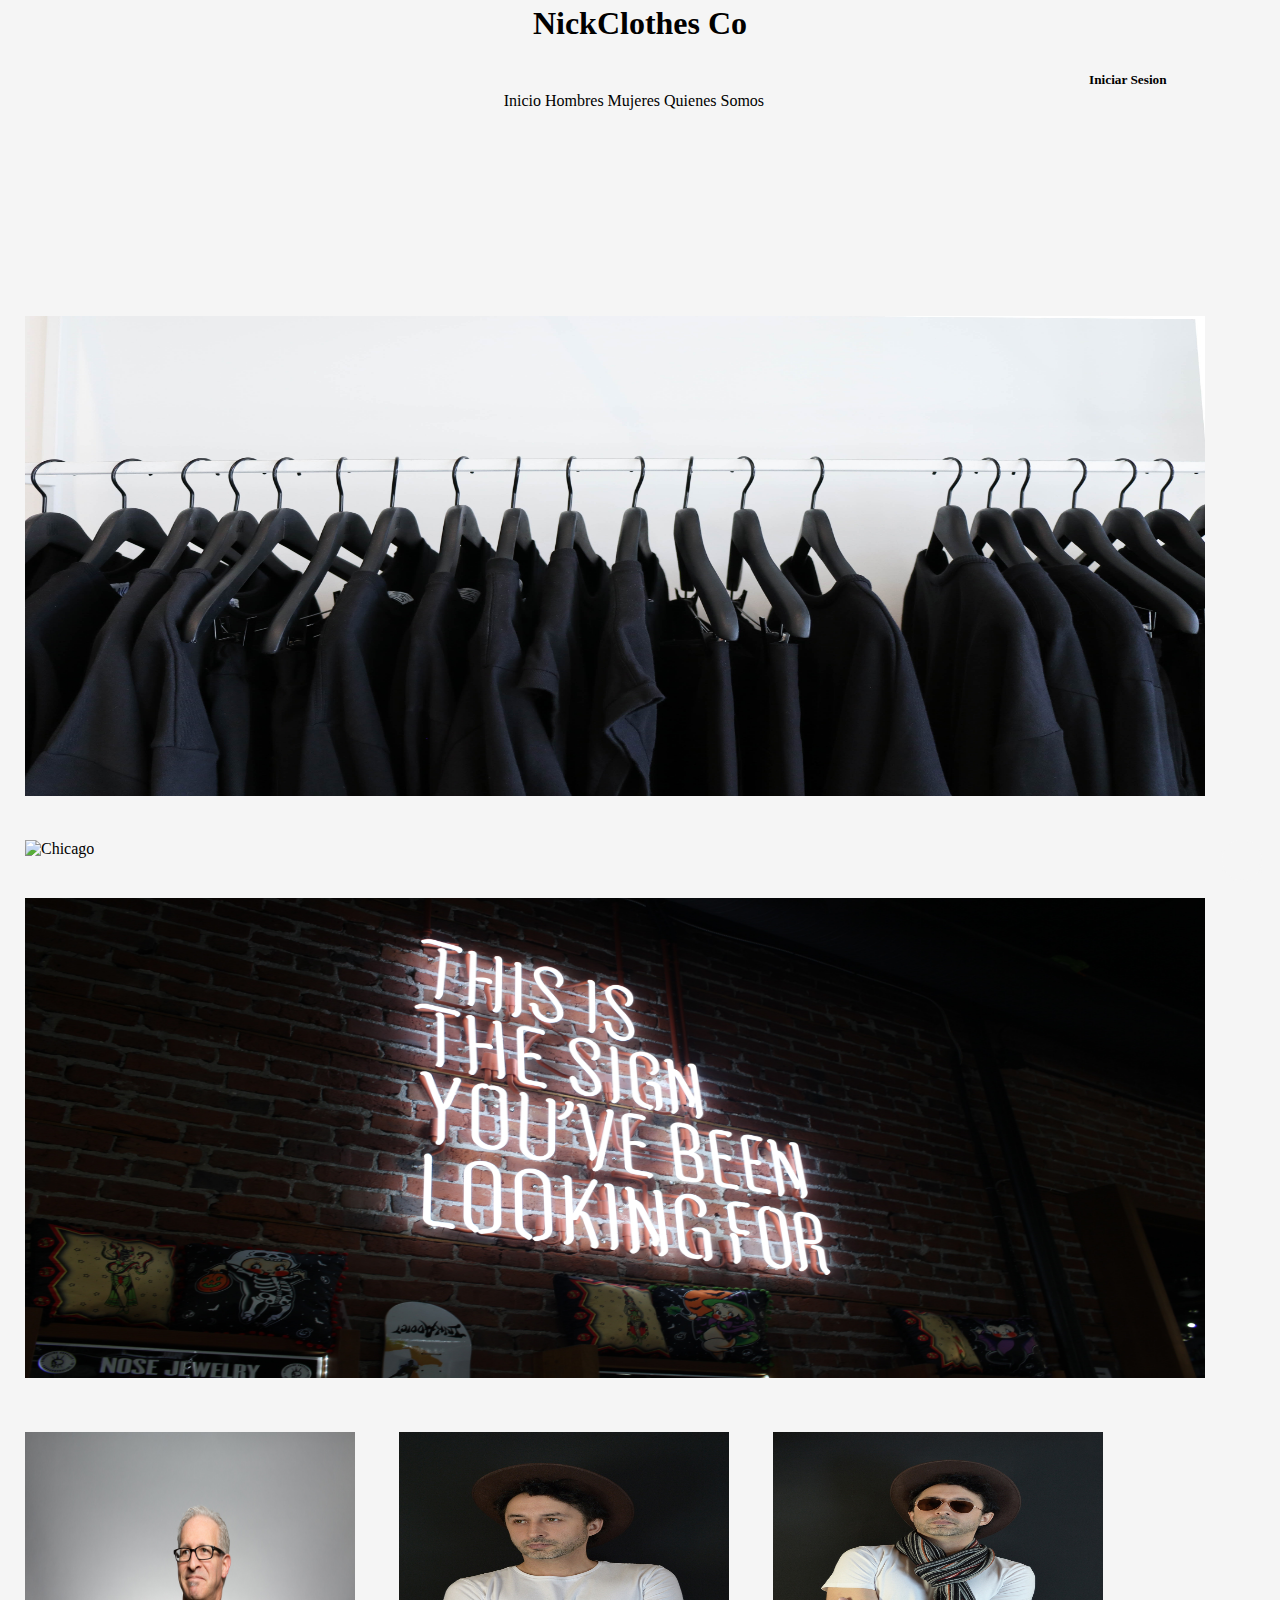
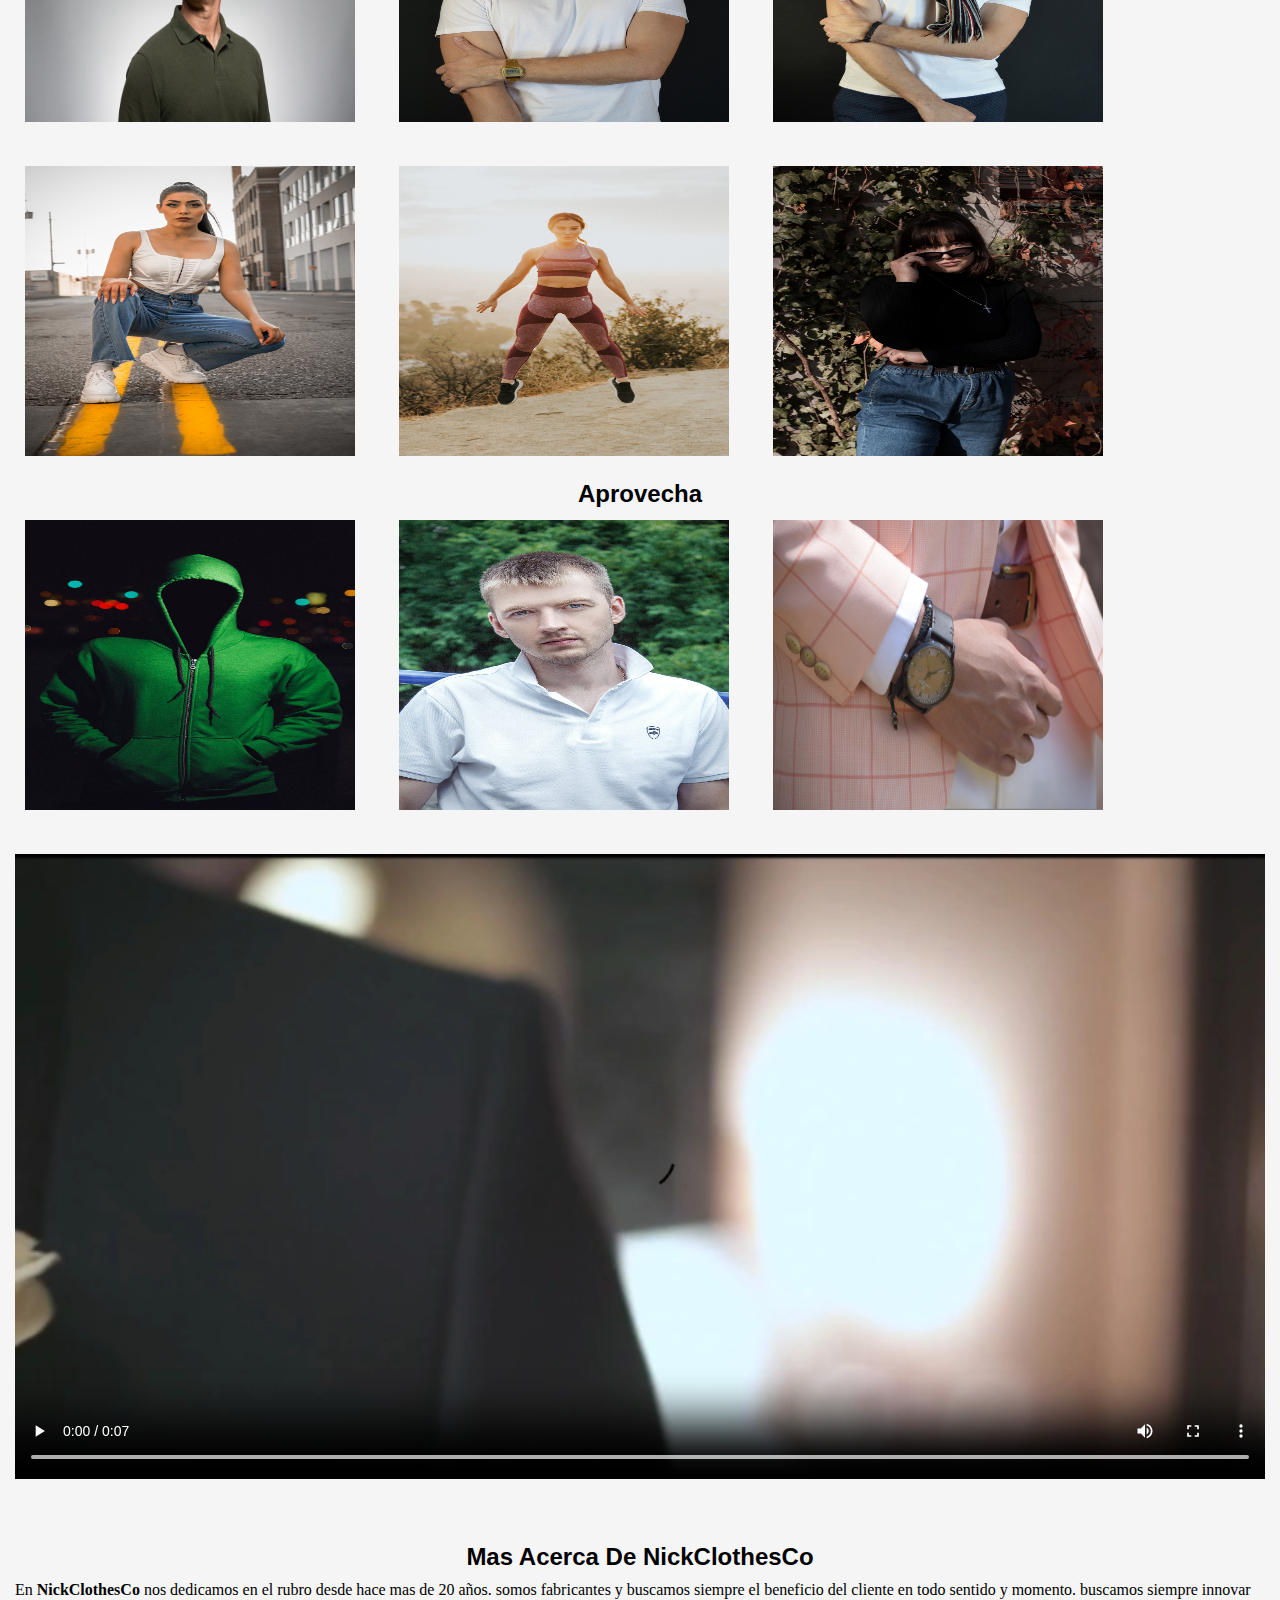
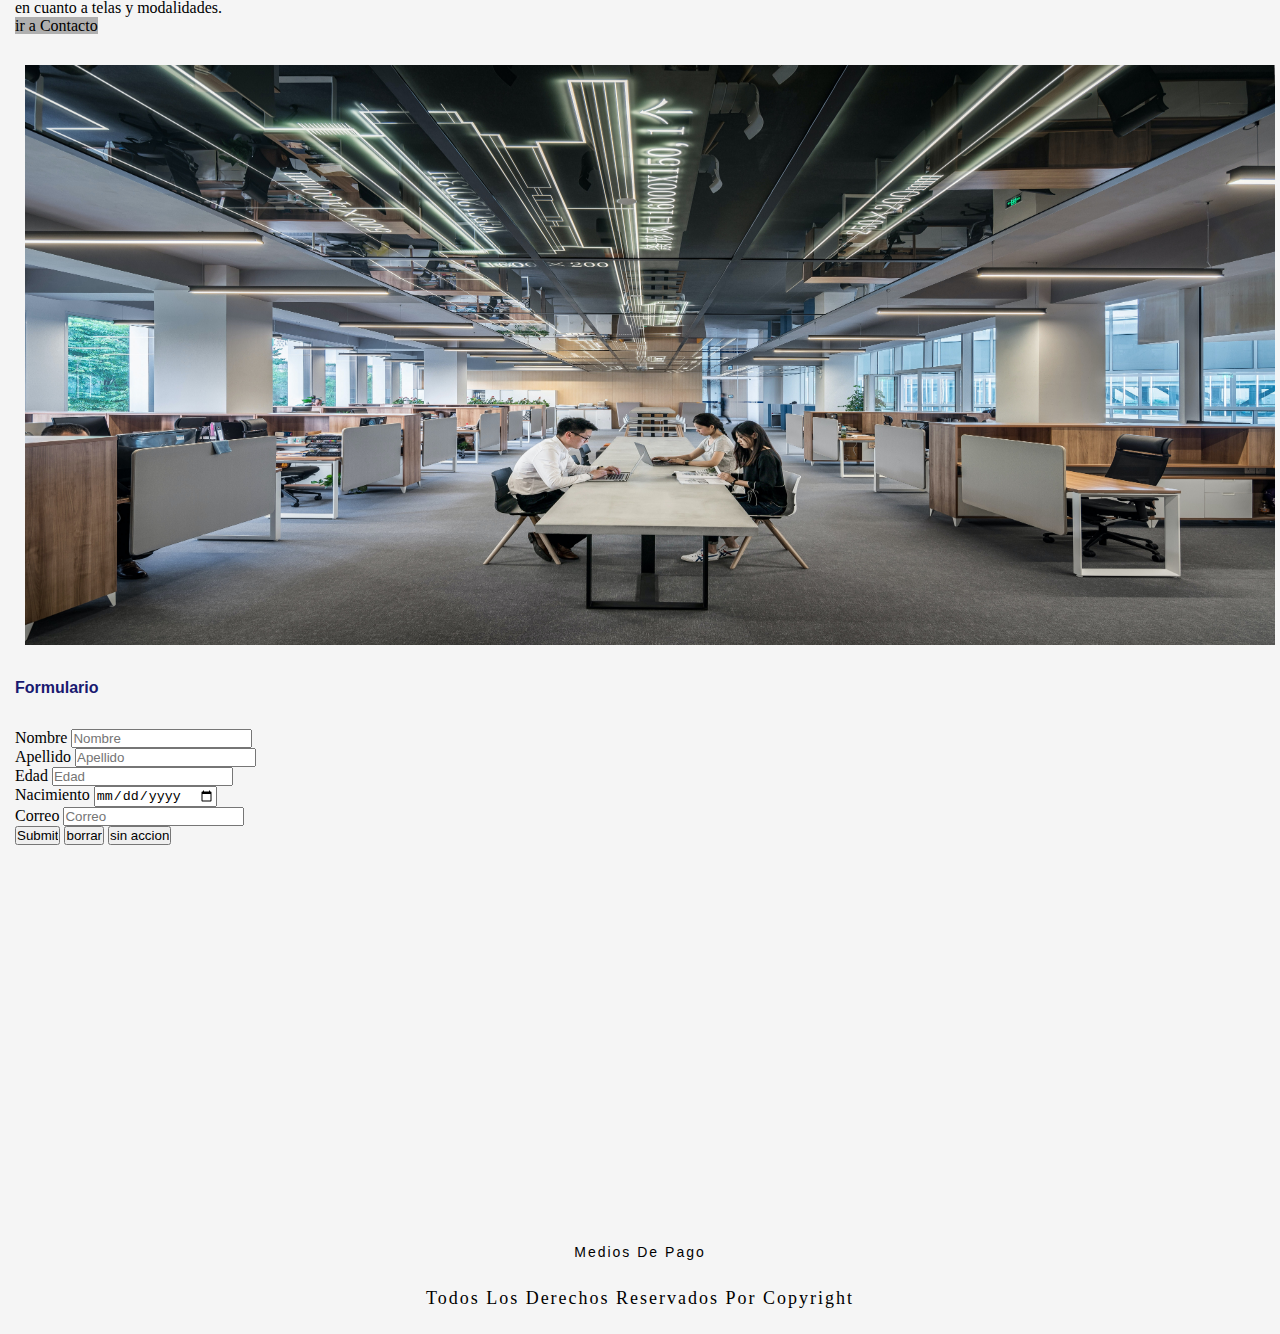
==== index.html @ 5b01c305 "creo mi repo con implementacion de sass" ====
<!DOCTYPE html>
<html lang="es">
<head>
    <meta charset="UTF-8">
    <meta http-equiv="X-UA-Compatible" content="IE=edge">
    <meta name="viewport" content="width=device-width, initial-scale=1.0">
    <title a href="index.html">NickClothes.Co</title>
    <link rel="stylesheet" href="https://cdn.jsdelivr.net/npm/bootstrap@4.6.2/dist/css/bootstrap.min.css" integrity="sha384-xOolHFLEh07PJGoPkLv1IbcEPTNtaed2xpHsD9ESMhqIYd0nLMwNLD69Npy4HI+N" crossorigin="anonymous">
    <link rel="stylesheet" href="https://cdnjs.cloudflare.com/ajax/libs/font-awesome/6.2.0/css/all.min.css" integrity="sha512-xh6O/CkQoPOWDdYTDqeRdPCVd1SpvCA9XXcUnZS2FmJNp1coAFzvtCN9BmamE+4aHK8yyUHUSCcJHgXloTyT2A==" crossorigin="anonymous" referrerpolicy="no-referrer" />
    <link rel="stylesheet" href="css/bootstrap.min.css">
    <link rel="shortcut icon" href="img/LetraN.png" type="image/x-icon">
    <link rel="stylesheet" href="img/funny-g8bf81a758_1920.jpg">
    <link rel="stylesheet" href="img/phone-g600bdf09c_1920.jpg">
    <link rel="stylesheet" href="img/mockup-ge894ae37d_1920.jpg">
    <link rel="stylesheet" href="videos/Novio - 189.mp4">
    <link rel="stylesheet" href="audio/cool-chill-hip-hop-ambience-music-95-bpm-121533.mp3">
    <link rel="stylesheet" href="img/closet-gd908c1d19_1920.jpg">
    <link rel="stylesheet" href="contacto.html">
    <link rel="stylesheet" href="img/student-g8394f9566_1920.jpg">
    <link rel="stylesheet" href="img/necktie-gafc6306b2_1920.jpg">
    <link rel="stylesheet" href="img/man-g8be063bb4_1920.jpg">
    <link rel="stylesheet" href="img/adult-g43439fc59_1920.jpg">
    <link rel="stylesheet" href="img/no-revisions-kWVImL5QxJI-unsplash.jpg">
    <link rel="stylesheet" href="img/austin-chan-ukzHlkoz1IE-unsplash.jpg">
    <link rel="stylesheet" href="img/lycs-architecture-U2BI3GMnSSE-unsplash.jpg">
    <link rel="stylesheet" href="estilos.css">
</head>

<body>
    <h1 a href="index.html"> NickClothes Co </h1>
<header class="encabezado encabezado--bgcolor">
<h5 class="inisesion" a href="#">Iniciar Sesion</h5>
  <nav class="encabezado__barra">
    <ul>
        <li><a href="index.html">Inicio</a></li>
        <li><a href="hombres.html">Hombres</a></li>
        <li><a href="mujeres.html">Mujeres</a></li>
        <li><a href="contacto.html">Quienes Somos</a></li>
    </ul>
  </nav>
  <aside class="encabezado__redes"></aside>
</header>
<div class="sec">
  <div id="demo" class="carousel slide" data-ride="carousel">

    <!-- Indicators -->
    <ul class="carousel-indicators">
      <li data-target="#demo" data-slide-to="0" class="active"></li>
      <li data-target="#demo" data-slide-to="1"></li>
      <li data-target="#demo" data-slide-to="2"></li>
    </ul>
  
    <!-- The slideshow -->
    <div class="carousel-inner">
      <div class="carousel-item active">
        <img src="img/no-revisions-kWVImL5QxJI-unsplash.jpg" alt="Los Angeles" width="1200" height="500">
      </div>
      <div class="carousel-item">
        <img src="img/keagan-henman-Won79_9oUEk-unsplash.jpg" alt="Chicago" width="1200" height="500">
      </div>
      <div class="carousel-item">
        <img src="img/austin-chan-ukzHlkoz1IE-unsplash.jpg" alt="New York" width="1200" height="500">
      </div>
    </div>
  
    <!-- Left and right controls -->
    <a class="carousel-control-prev" href="#demo" data-slide="prev">
      <span class="carousel-control-prev-icon"></span>
    </a>
    <a class="carousel-control-next" href="#demo" data-slide="next">
      <span class="carousel-control-next-icon"></span>
    </a>

<h3 id="titulo1"></h3>
  <section class="sec" id="sec1"></section>
    <img class="imagenes" src="img/adult-g43439fc59_1920.jpg" alt="ropa1" height="240" width="100px">
    <img class="imagenes" src="img/man-g57c303159_1920.jpg" alt="ropa2" height="240" width="100px">
    <img class="imagenes" src="img/man-g113255a72_1920.jpg" alt="ropa3" height="240" width="100px">
    <img class="imagenes" src="img/jennifer-marquez-60VYe8pVah8-unsplash.jpg" alt="ropa1" height="240" width="100px">
    <img class="imagenes" src="img/mark-adriane-xQghSLXYD3M-unsplash.jpg" alt="ropa2" height="240" width="100px">
    <img class="imagenes" src="img/barbora-polednova-vmVlf0ryNcI-unsplash.jpg" alt="ropa3" height="240" width="100px">
<br>
<h2>Aprovecha</h2>
  <img class="imagenes" src="img/man-g8be063bb4_1920.jpg" alt="ropa4" height="260" width="100px">
  <img class="imagenes" src="img/man-gba523a3e5_1920.jpg" alt="ropa2" height="260" width="100px">
  <img class="imagenes" src="img/closet-gd908c1d19_1920.jpg" alt="ropa3" height="260" width="100px">

<br>

<h3 id="titulo2"></h3>
  <section class="sec" id="sec2"> </section>
   <video src="videos/Novio - 189.mp4" controls></video>

<h3 id="titulo3"></h3>
  <section class="nosotros" id="sec3">
    <div class="nlet"></div>
    <div class="nright"></div>
      <h2>Mas Acerca De NickClothesCo</h2>
<br>
      <p class="animacion">En <strong> NickClothesCo </strong> nos dedicamos en el rubro desde hace mas de 20 años. somos fabricantes y buscamos siempre el beneficio del cliente en todo sentido y momento. buscamos siempre innovar en cuanto a telas y modalidades. </p>
      <a href=contacto.html>ir a Contacto</a></p>
  </section>
    <img class="imagenes4" src="img/lycs-architecture-U2BI3GMnSSE-unsplash.jpg" alt="ropa4" height="600" width="100%">

<br>

<h4 id="pablo">Formulario</h4>
  <form action="enviar.php" method="get" enctype="application/x-www-form-urlencoded" netlify>
    <label for="names">Nombre</label>
    <input id="names" name="names" type="text" required placeholder="Nombre">
    <br>
    <label for="apellido">Apellido</label>
    <input id="apellido"name="apellido" type="text"required placeholder="Apellido">
    <br>
    <label for="edad">Edad</label>
    <input id="edad"name=edad type="number" placeholder="Edad">
    <br>
    <label for="fecha">Nacimiento</label>
    <input id="fecha" name="fecha" type="date"required placeholder="Nacimiento">
    <br>
    <label for="correo">Correo</label>
    <input id="correo"name=correo type="email"required placeholder="Correo">
    <br>
    <input type="submit">
    <input type="reset" value="borrar">
    <input type="button" value="sin accion">
  </form>

<br>

<iframe class="iframe"src="https://www.google.com/maps/embed?pb=!1m14!1m8!1m3!1d13131.02320237945!2d-58.3647563!3d-34.6356109!3m2!1i1024!2i768!4f13.1!3m3!1m2!1s0x0%3A0x1ca5b2748858b40d!2sEstadio%20Alberto%20J.%20Armando!5e0!3m2!1ses-419!2sar!4v1664983026880!5m2!1ses-419!2sar col-sm-1" width="600" height="450" style="border:0;" allowfullscreen="" loading="lazy" referrerpolicy="no-referrer-when-downgrade"></iframe>


<a href="#" class="subir">
  <i class="fa-sharp fa-solid fa-chevron-up"></i>
</a>

<footer>
  <h3 id="titulo4"></h3>
    <section class="sec" id="sec4"></section>
      <div class="encabezado__barra1">
        <p class="mediosdepagos">Medios De Pago</p>
        <a href=""><i class="fa-brands fa-cc-visa"></i></i></a>
        <a href=""><i class="fa-brands fa-cc-mastercard"></i></a>
        <a href=""><i class="fa-brands fa-bitcoin"></i></a>
<br>
        <p class="copy">Todos los derechos reservados por copyright</p>
        <a href=""><i class="fa-brands fa-facebook social "></i></a>
        <a href=""><i class="fa-brands fa-instagram social "></i></a>
        <a href=""><i class="fa-brands fa-twitter social "></i></a>
      </div>
      <aside class="encabezado__redes"></aside>
  </footer>





<script src="https://cdn.jsdelivr.net/npm/jquery@3.5.1/dist/jquery.slim.min.js" integrity="sha384-DfXdz2htPH0lsSSs5nCTpuj/zy4C+OGpamoFVy38MVBnE+IbbVYUew+OrCXaRkfj" crossorigin="anonymous"></script>
<script src="https://cdn.jsdelivr.net/npm/popper.js@1.16.1/dist/umd/popper.min.js" integrity="sha384-9/reFTGAW83EW2RDu2S0VKaIzap3H66lZH81PoYlFhbGU+6BZp6G7niu735Sk7lN" crossorigin="anonymous"></script>
<script src="https://cdn.jsdelivr.net/npm/bootstrap@4.6.2/dist/js/bootstrap.min.js" integrity="sha384-+sLIOodYLS7CIrQpBjl+C7nPvqq+FbNUBDunl/OZv93DB7Ln/533i8e/mZXLi/P+" crossorigin="anonymous"></script>

</body>
</html>
---- estilos.css ----
* {
  margin: 0;
  padding: 0;
  box-sizing: border-box;
}

html {
  scroll-behavior: smooth;
}

body {
  background-color: whitesmoke;
  margin: 2px;
}

h1 {
  background-color: whitesmoke;
  text-align: center;
}

h2 {
  text-align: center;
  text-transform: uppercase;
}

header {
  font-size: 16px;
  font-family: Arial, Helvetica, sans-serif;
  text-transform: capitalize;
  padding: 20px;
  text-align: center;
}

.encabezado {
  height: 200px;
  width: 100%;
  background-color: whitesmoke;
  font-family: Georgia, "Times New Roman", Times, serif;
  text-align: center;
}

.encabezado__barra {
  height: 100%;
  width: 99%;
  background-color: whitesmoke;
  text-align: center;
}

.encabezado__barra ul {
  list-style: none;
  text-align: center;
}

.encabezado__barra a {
  text-decoration: none;
  color: black;
  text-align: center;
}

.encabezado__barra ul li {
  display: inline-block;
}

.encabezado__barra a:hover {
  text-decoration: underline;
  color: gray;
}

video {
  text-align: left;
  height: 100%;
  width: 50%;
}

.vid {
  height: 100%;
  width: auto;
  background-color: whitesmoke;
  font-size: 15px;
  text-decoration: none;
  font-family: Georgia, "Times New Roman", Times, serif;
  float: right;
}

#pablo {
  color: midnightblue;
  height: 30px;
  font-family: Arial, Helvetica, sans-serif;
  text-align: left;
}

iframe {
  float: right;
}

form {
  float: left;
}

.encabezado--small {
  height: 100px;
  font-family: Georgia, "Times New Roman", Times, serif;
  background-color: whitesmoke;
}

.encabezado--small1 {
  background-color: whitesmoke;
  padding: 10px;
  font-size: 15px;
}

.encabezado__barra1 {
  background-color: whitesmoke;
  font-size: 18px;
  padding: 15px;
  letter-spacing: 2px;
  text-align: center;
  text-transform: capitalize;
  font-family: "Times New Roman", Times, serif;
  margin: 10px;
}

.contacto {
  height: 150 px;
  width: 100%;
  background-color: whitesmoke;
  text-align: left;
  margin: 5px;
}

.title {
  background-color: whitesmoke;
  text-align: center;
  font-size: xx-large;
}

.nicored {
  text-decoration: underline;
}

.nosotros a {
  text-decoration: none;
  color: black;
  background-color: rgba(105, 105, 105, 0.5);
}

video {
  height: 100%;
  width: 100%;
  padding: 10px;
}

.encabezado__barra1 a {
  color: black;
  font-size: 23px;
  text-align: center;
}

.encabezado__barra1 a:hover {
  text-shadow: 0 0 5px grey;
}

.subir {
  height: 40px;
  width: 40px;
  background-color: whitesmoke;
  border: 2px solid whitesmoke;
  position: fixed;
  right: 18px;
  bottom: 20px;
  color: black;
  text-align: center;
  font-size: 30px;
  line-height: 40px;
  border-radius: 50%;
  box-shadow: 0 0 5px whitesmoke;
}

h3 {
  background-color: whitesmoke;
  font-family: Arial, Helvetica, sans-serif;
  text-align: center;
  text-transform: capitalize;
}

.sec {
  height: 10px;
  width: 100%;
  display: flex;
  flex-direction: row;
  flex-wrap: nowrap;
  flex-flow: row wrap;
  justify-content: space-around;
  align-items: center;
}

img {
  padding: 10px;
  margin: 10px;
}

.nosotros {
  width: 100%;
  height: 100%;
  padding: 10px;
}

h2 {
  text-align: center;
  font-family: Arial, Helvetica, sans-serif;
  height: 20px;
  animation-name: aprovecha;
  animation-duration: 7s;
  text-transform: capitalize;
}

@keyframes aprovecha {
  0% {
    text-transform: capitalize;
    text-decoration: none;
  }
  50% {
    text-decoration: solid;
    height: 40px;
  }
  100% {
    background-color: none;
    text-decoration: none;
    text-transform: none;
    height: 20px;
  }
}
.nleft {
  background-image: url(img/closet-gd908c1d19_1920.jpg);
  height: 100%;
  width: 500px;
  background-position: center;
}

.nright {
  padding: 20px;
}

.nright h2 {
  text-align: center;
  font-family: Arial, Helvetica, sans-serif;
}

.nright p {
  font-family: Arial, Helvetica, sans-serif;
}

p .copy {
  text-align: center;
}

form {
  margin: 10px;
}

h4 {
  margin: 10px;
}

iframe {
  margin: 10px;
}

.titulocontacto {
  text-decoration: none;
  color: black;
  height: 100%;
  width: 99%;
  font-size: 30px;
  font-family: Arial, Helvetica, sans-serif;
  text-transform: capitalize;
}

.inisesion {
  text-align: right;
  text-transform: none;
  text-decoration: none;
  height: 10px;
}

.crearcuenta {
  text-align: left;
  text-decoration: none;
  text-transform: none;
}

.imagenescontacto {
  display: flex;
  margin: 20px;
}

.parrafocontacto {
  margin: 5px;
}

.nico {
  margin: 5px;
}

.nico2 {
  margin: 5px;
}

.animacion {
  text-decoration: none;
  animation-name: cambiarcolor1;
  animation-duration: 10s;
}

@keyframes cambiarcolor1 {
  0% {
    text-transform: capitalize;
    text-decoration: underline;
  }
  50% {
    text-decoration: solid;
  }
  100% {
    background-color: none;
    text-decoration: none;
  }
}
@media only screen and (min-width: 350px) {
  .inisesion {
    text-align: right;
    margin: 2px;
    width: 10%;
  }
  body {
    margin: 2px;
    text-decoration: none;
  }
  .imagenes {
    height: 310px;
    width: 100px;
    align-content: center;
    image-orientation: initial;
    text-align: center;
    background-size: cover;
    background-position: center;
  }
  .iframe {
    align-self: center;
    background-size: cover;
    background-position: center;
    align-items: center;
  }
  .imagenes1 {
    height: 500px;
    width: 100px;
    background-position: center;
    background-size: contain;
  }
}
@media only screen and (min-width: 350px) and (max-width: 500px) {
  .imagenes {
    background-position: center;
    background-size: cover;
  }
  .iframe {
    align-self: center;
    background-size: cover;
    background-position: center;
    align-items: center;
  }
}
@media only screen and (min-width: 1024px) {
  .inisesion {
    text-align: right;
    margin: 10px;
    width: 92%;
  }
  body {
    margin: 5px;
  }
  .imagenes {
    background-position: center;
    background-size: cover;
    width: 30%;
  }
  .imagen1 {
    margin: 2px;
    width: 98%;
  }
}
.mediosdepagos {
  text-align: left;
  font-family: Arial, Helvetica, sans-serif;
  font-size: 14px;
}

.mediosdepagos {
  margin: 2px;
  text-align: center;
}

.remeras {
  margin: 5px;
  text-align: center;
  text-transform: uppercase;
  height: 60px;
  display: grid;
  grid-template-columns: 100%;
  grid-template-rows: 10px;
  grid-row-gap: 40px;
  justify-items: center;
}

carousel-indicators li {
  height: 20px;
  width: 20px;
  border-radius: 50%;
}

carousel-inner img {
  width: 100%;
  height: 100%;
}

.sec {
  width: 100%;
}

.imagenes {
  background-position: center;
  width: 350px;
  margin: 10px;
}

/*# sourceMappingURL=estilos.css.map */
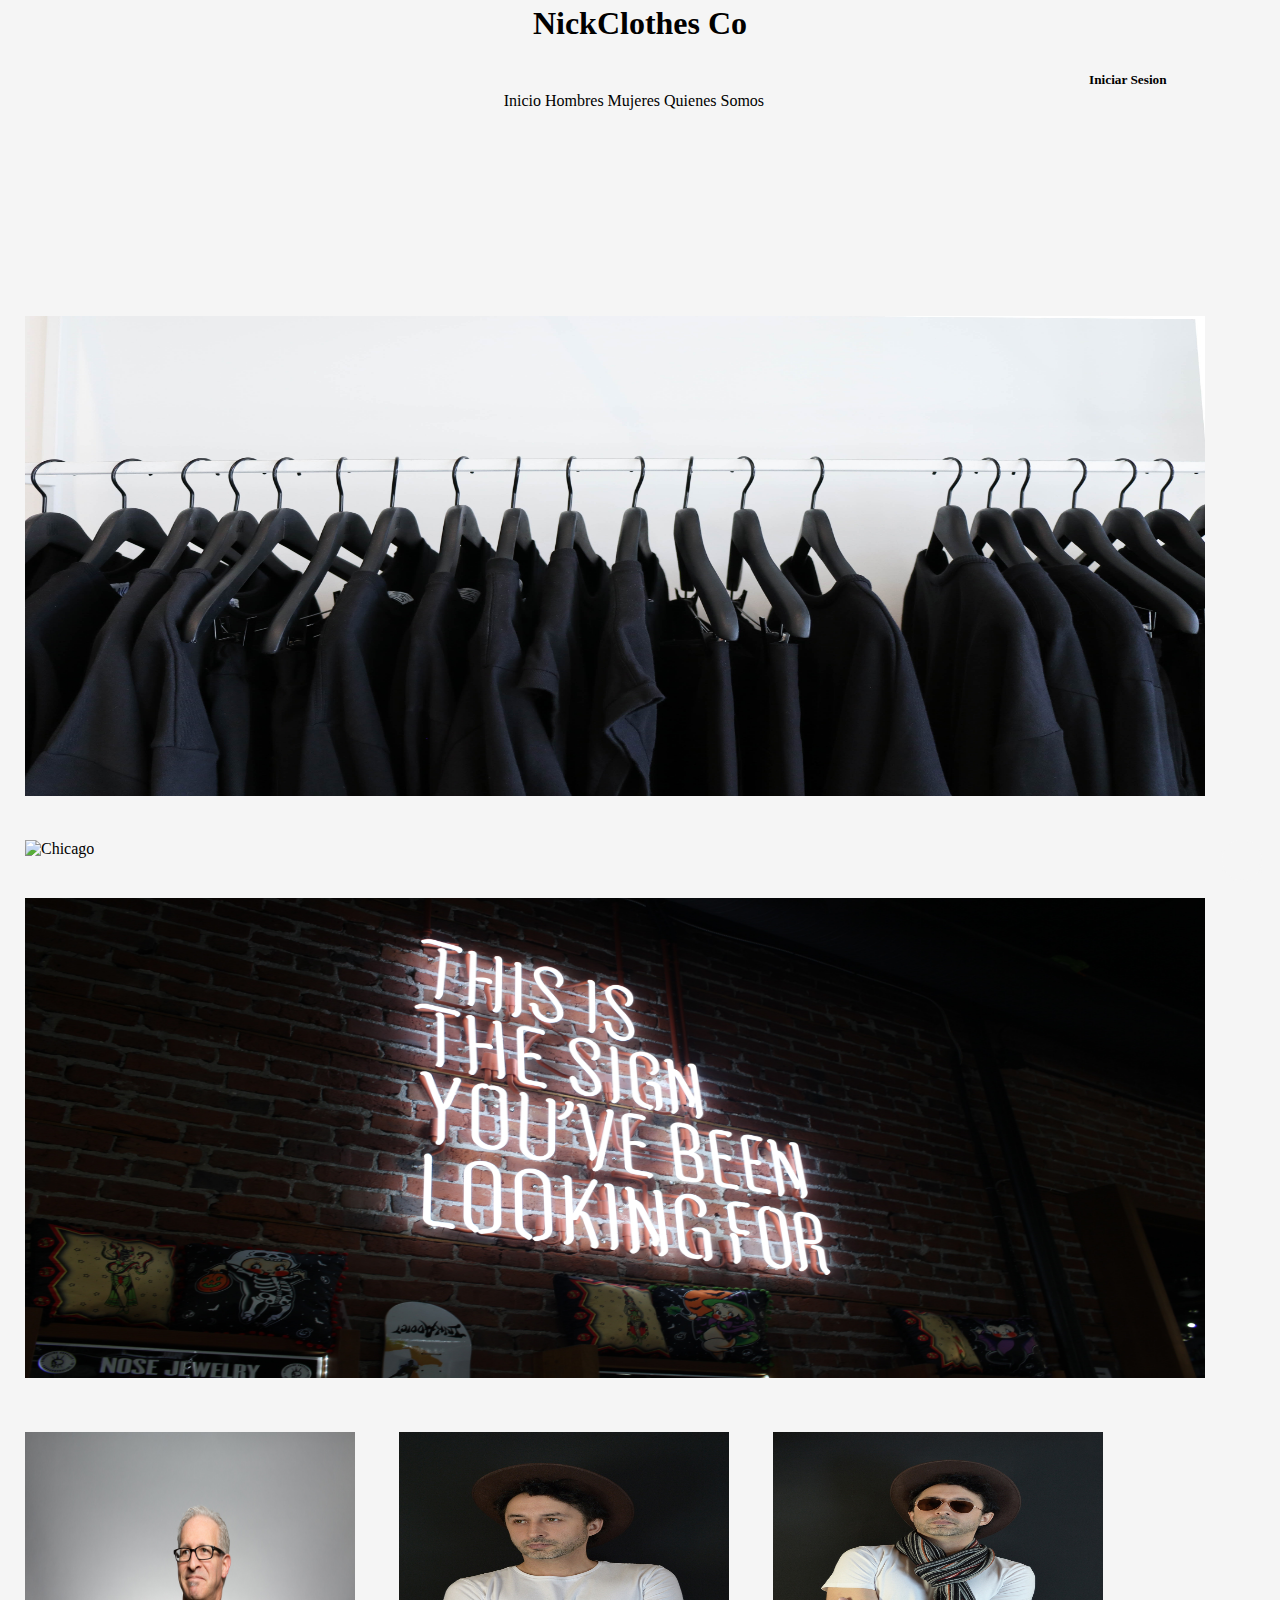
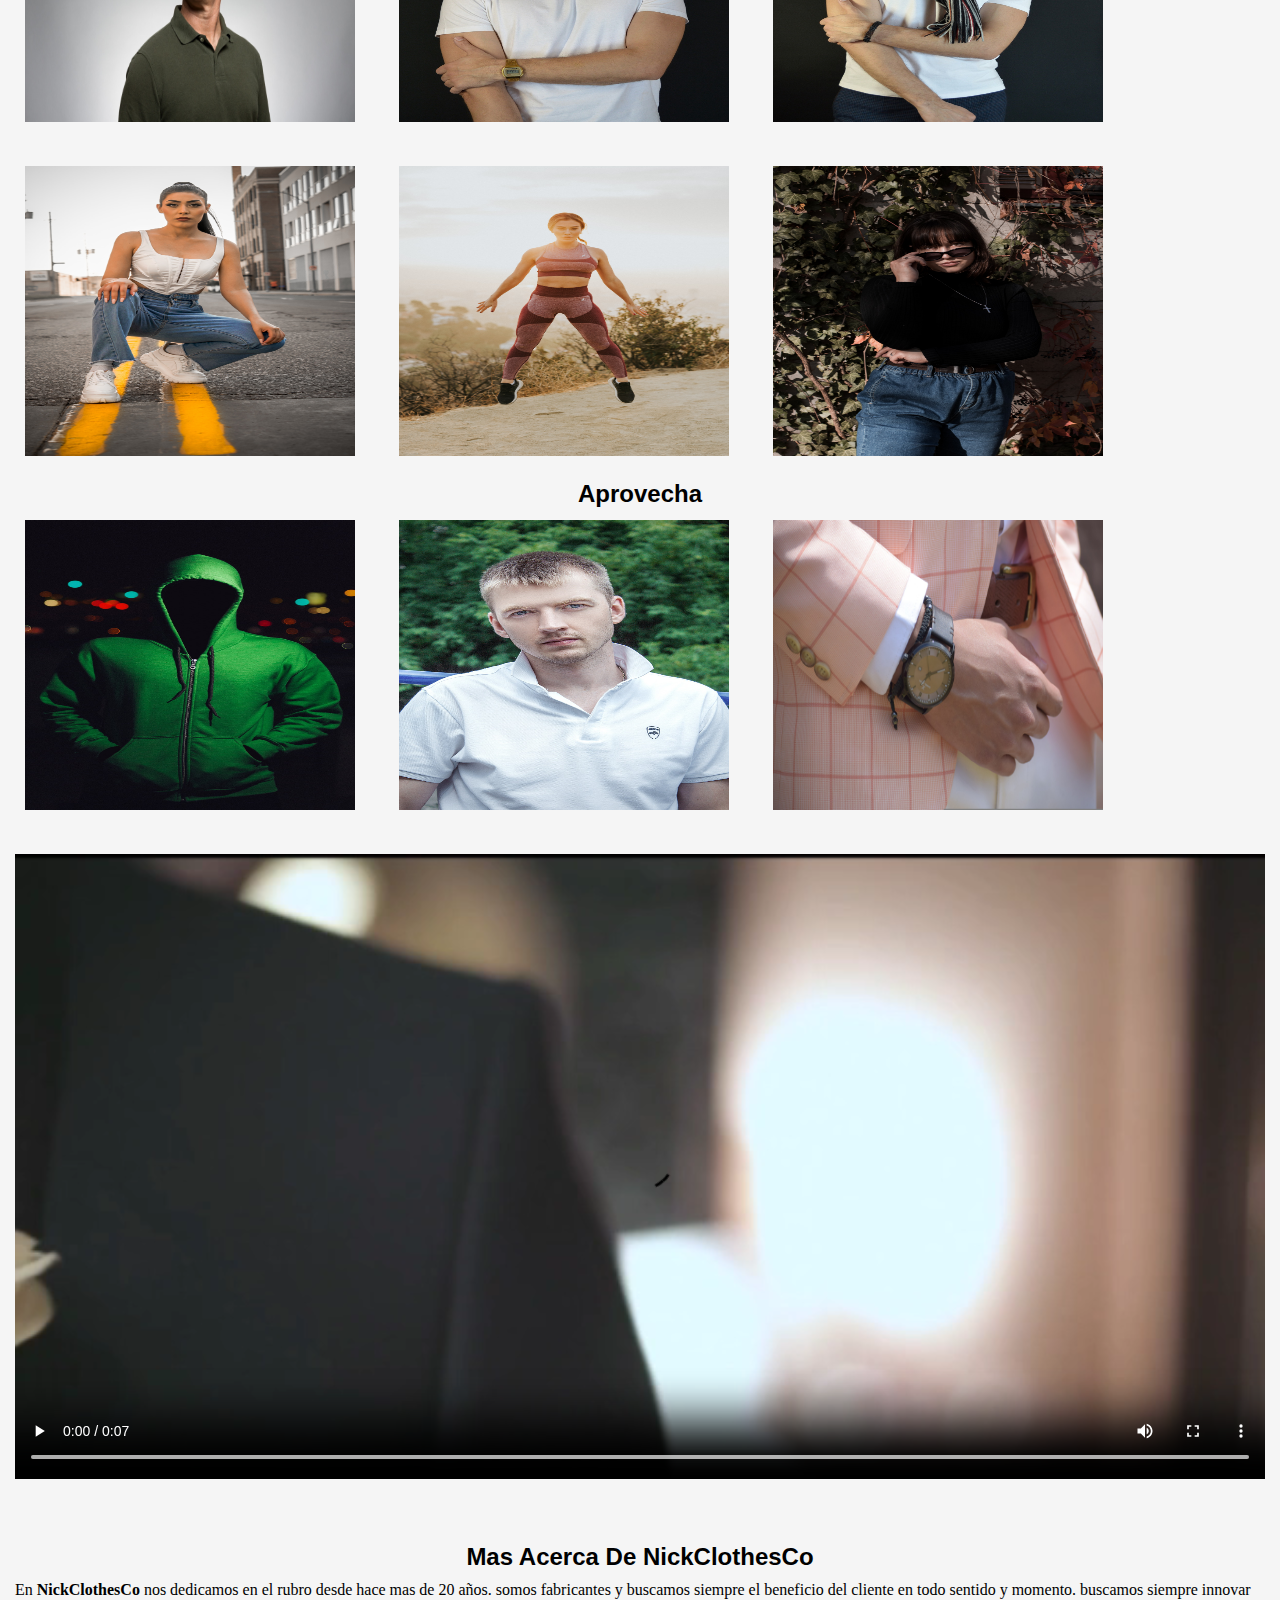
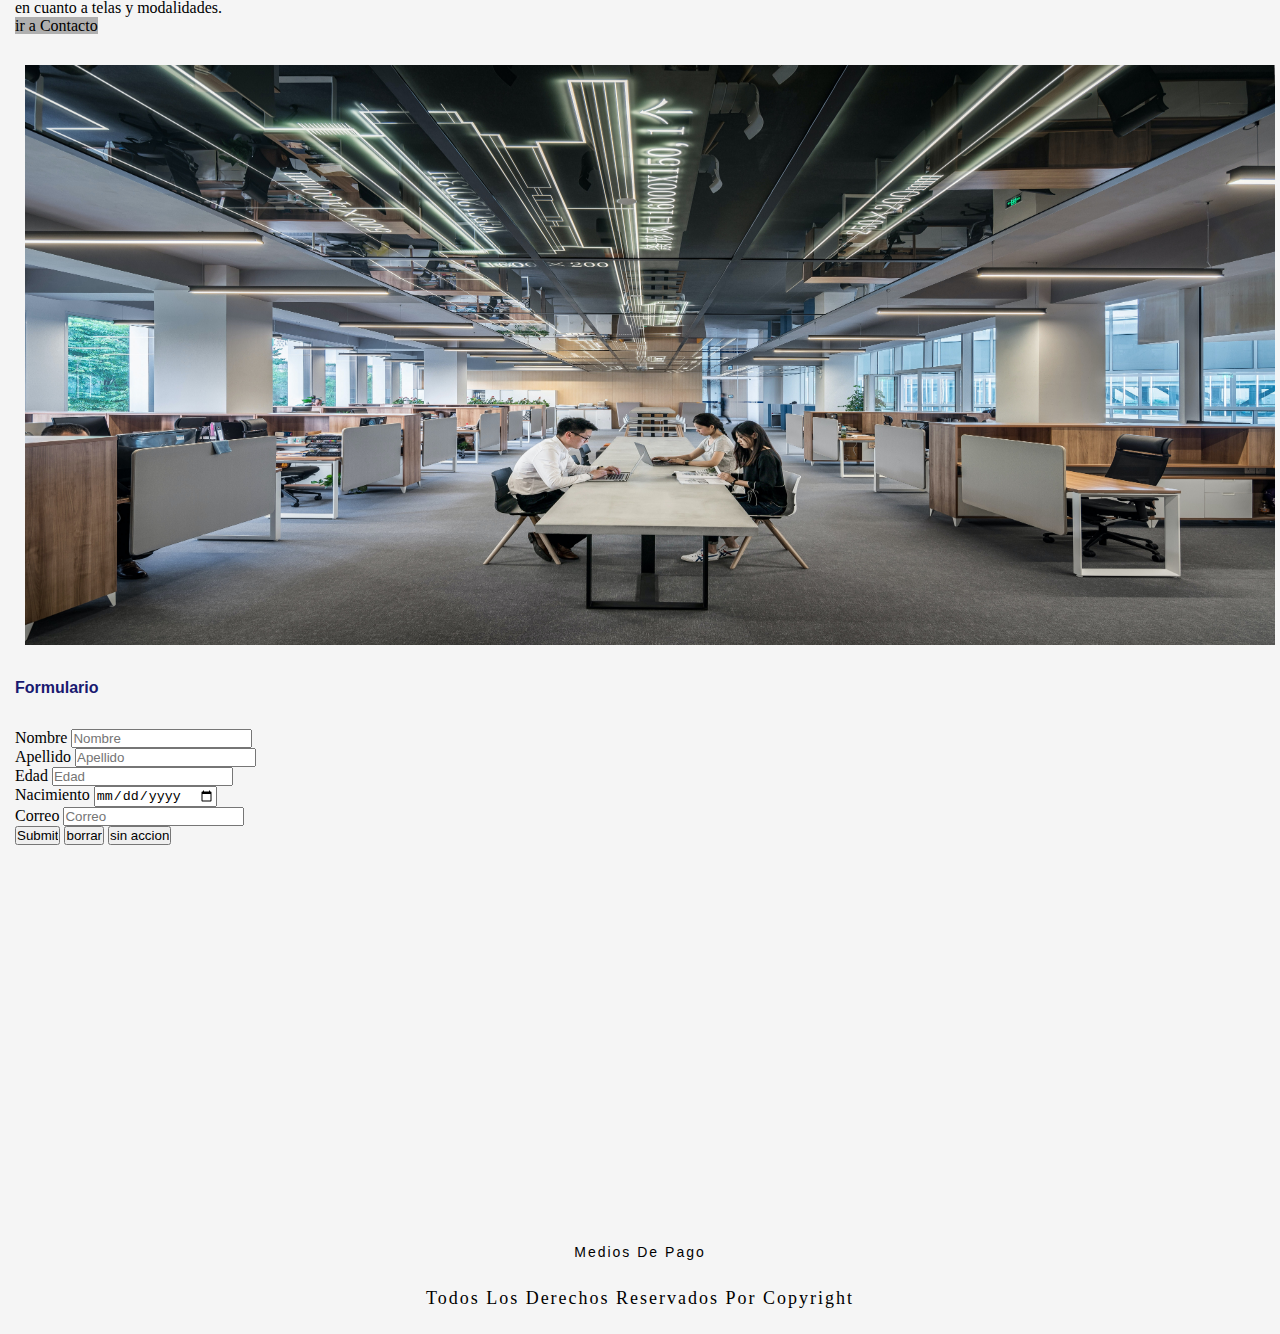
==== commit 95e8f6c6: "repo para coder proyecto 3" ====
--- a/index.html
+++ b/index.html
@@ -8,7 +8,6 @@
     <link rel="stylesheet" href="https://cdn.jsdelivr.net/npm/bootstrap@4.6.2/dist/css/bootstrap.min.css" integrity="sha384-xOolHFLEh07PJGoPkLv1IbcEPTNtaed2xpHsD9ESMhqIYd0nLMwNLD69Npy4HI+N" crossorigin="anonymous">
     <link rel="stylesheet" href="https://cdnjs.cloudflare.com/ajax/libs/font-awesome/6.2.0/css/all.min.css" integrity="sha512-xh6O/CkQoPOWDdYTDqeRdPCVd1SpvCA9XXcUnZS2FmJNp1coAFzvtCN9BmamE+4aHK8yyUHUSCcJHgXloTyT2A==" crossorigin="anonymous" referrerpolicy="no-referrer" />
     <link rel="stylesheet" href="css/bootstrap.min.css">
-    <link rel="shortcut icon" href="img/LetraN.png" type="image/x-icon">
     <link rel="stylesheet" href="img/funny-g8bf81a758_1920.jpg">
     <link rel="stylesheet" href="img/phone-g600bdf09c_1920.jpg">
     <link rel="stylesheet" href="img/mockup-ge894ae37d_1920.jpg">
@@ -24,6 +23,7 @@
     <link rel="stylesheet" href="img/austin-chan-ukzHlkoz1IE-unsplash.jpg">
     <link rel="stylesheet" href="img/lycs-architecture-U2BI3GMnSSE-unsplash.jpg">
     <link rel="stylesheet" href="estilos.css">
+    <link rel="shortcut icon" href="img/LetraN.png" type="image/x-icon">
 </head>
 
 <body>
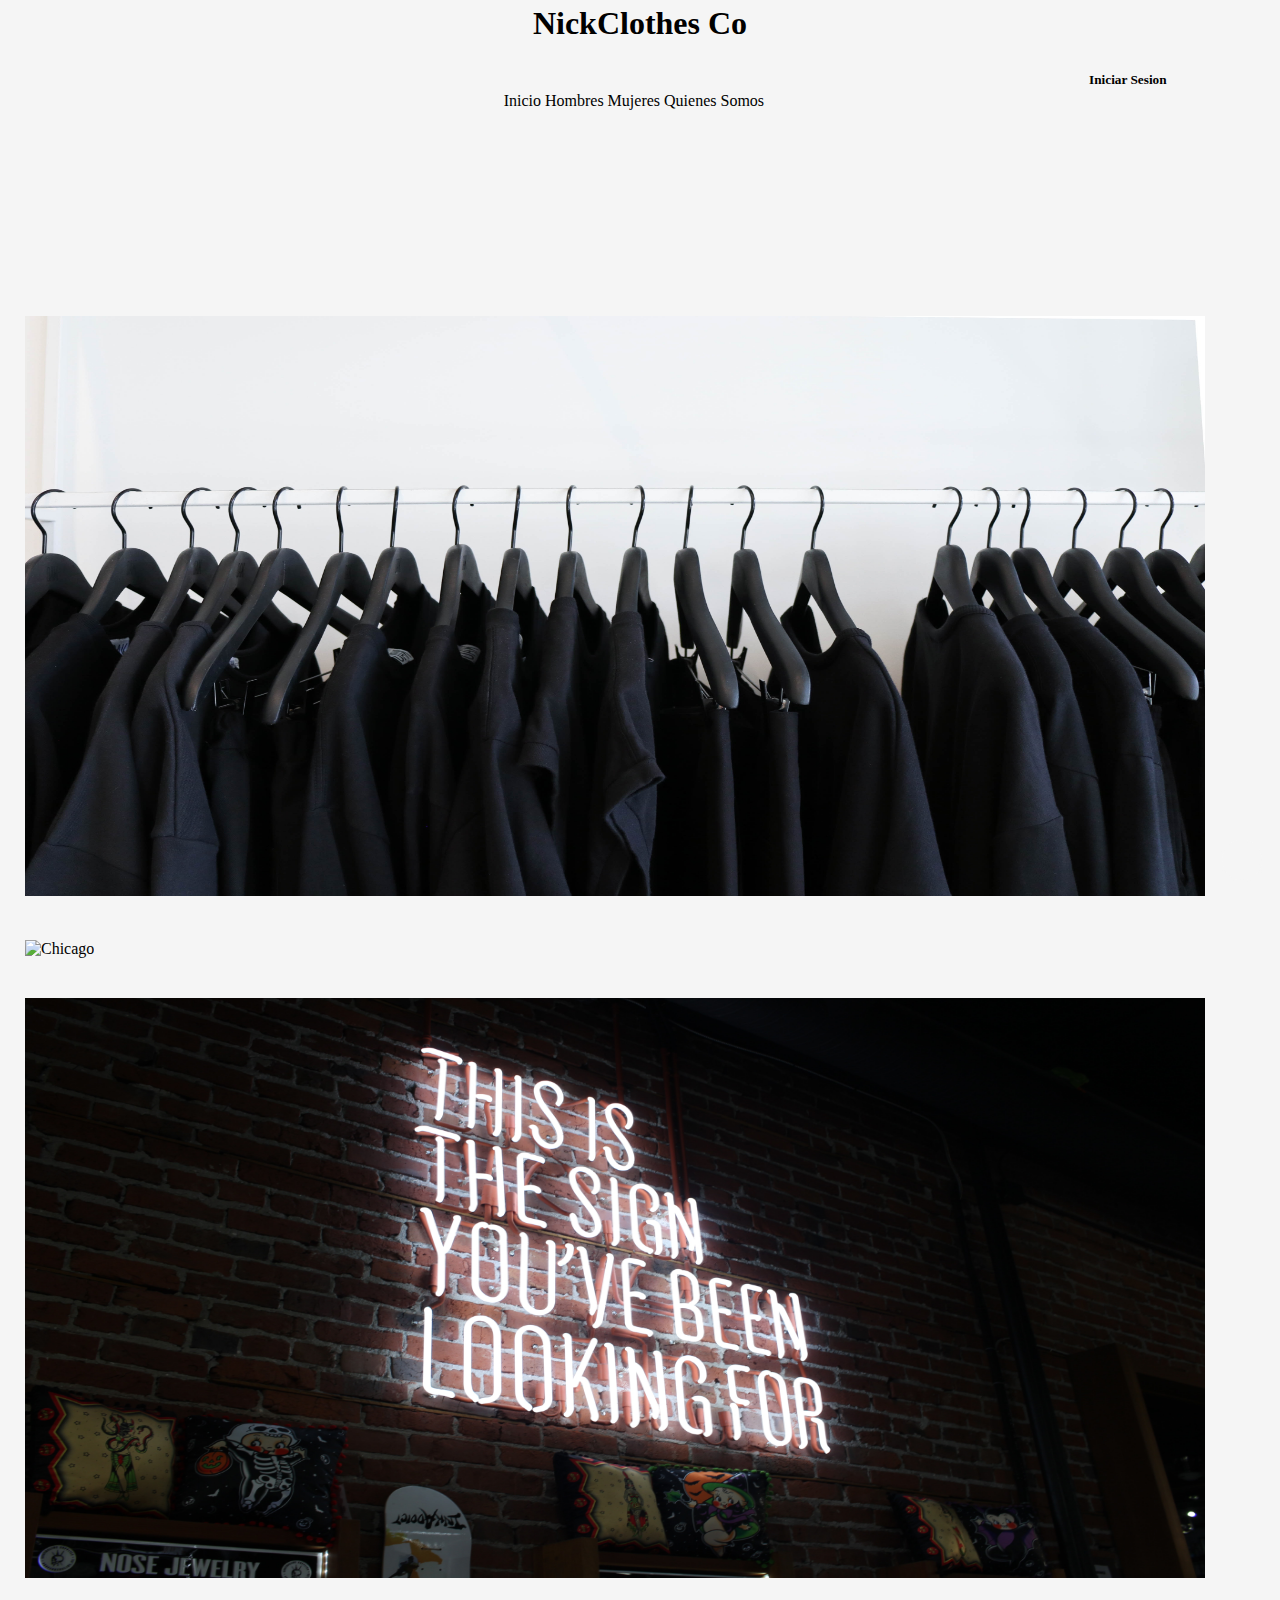
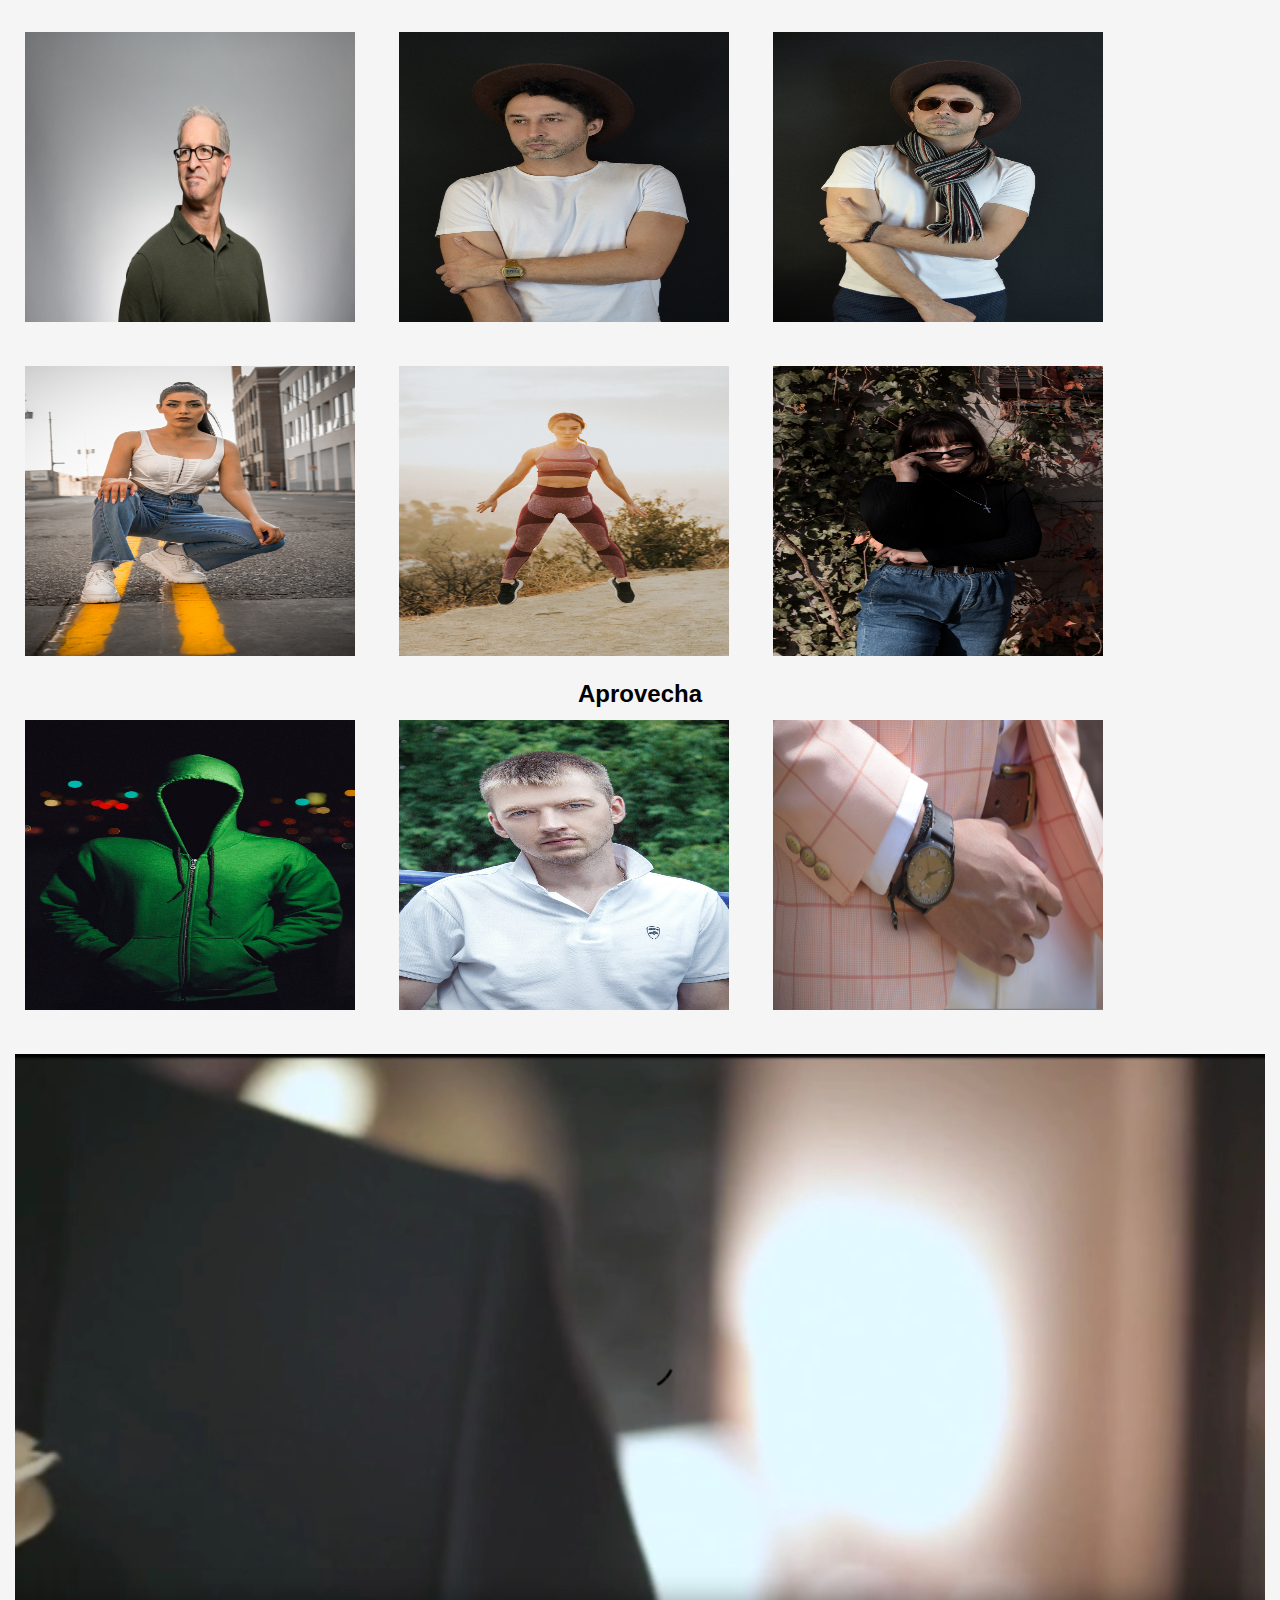
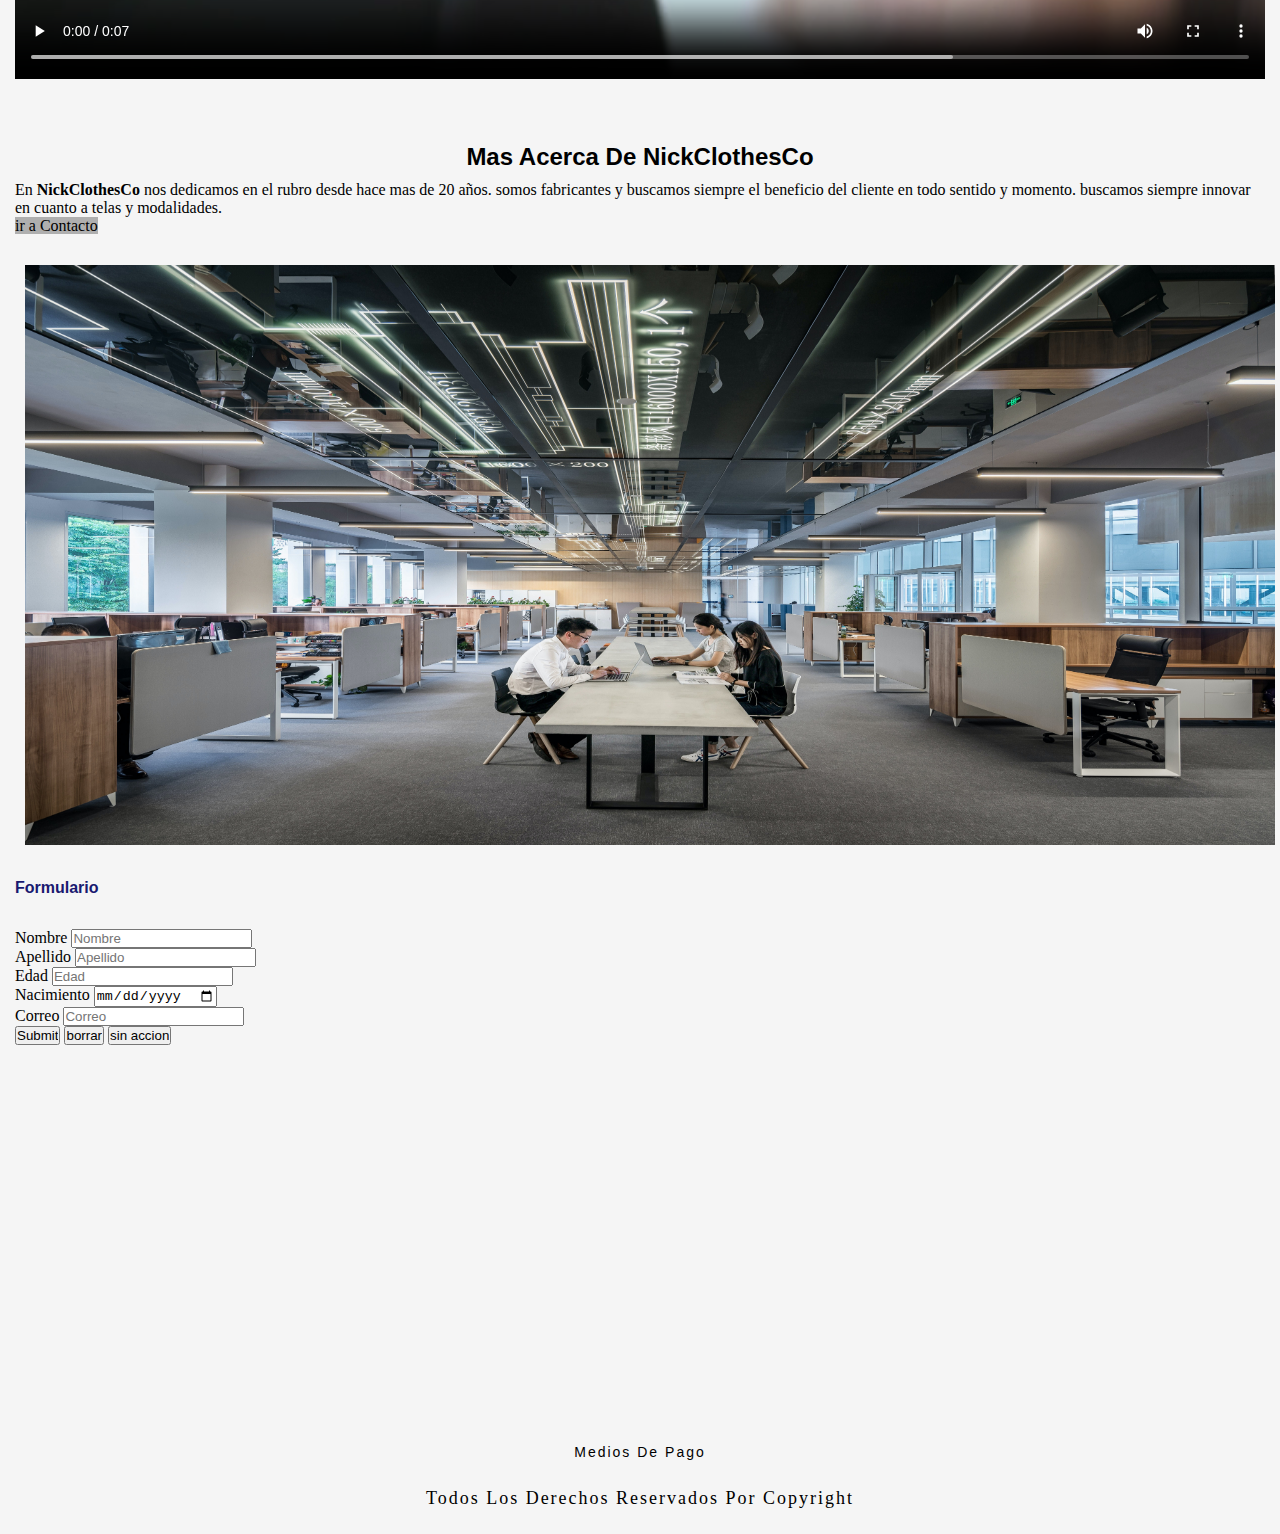
==== commit e603f003: "chequeos y pruebas" ====
--- a/index.html
+++ b/index.html
@@ -27,7 +27,7 @@
 </head>
 
 <body>
-    <h1 a href="index.html"> NickClothes Co </h1>
+    <h1 class="titulo"> NickClothes Co </h1>
 <header class="encabezado encabezado--bgcolor">
 <h5 class="inisesion" a href="#">Iniciar Sesion</h5>
   <nav class="encabezado__barra">
@@ -40,6 +40,7 @@
   </nav>
   <aside class="encabezado__redes"></aside>
 </header>
+
 <div class="sec">
   <div id="demo" class="carousel slide" data-ride="carousel">
 
@@ -53,13 +54,13 @@
     <!-- The slideshow -->
     <div class="carousel-inner">
       <div class="carousel-item active">
-        <img src="img/no-revisions-kWVImL5QxJI-unsplash.jpg" alt="Los Angeles" width="1200" height="500">
+        <img src="img/no-revisions-kWVImL5QxJI-unsplash.jpg" alt="Los Angeles" width="1200" height="600">
       </div>
       <div class="carousel-item">
-        <img src="img/keagan-henman-Won79_9oUEk-unsplash.jpg" alt="Chicago" width="1200" height="500">
+        <img src="img/keagan-henman-Won79_9oUEk-unsplash.jpg" alt="Chicago" width="1200" height="600">
       </div>
       <div class="carousel-item">
-        <img src="img/austin-chan-ukzHlkoz1IE-unsplash.jpg" alt="New York" width="1200" height="500">
+        <img src="img/austin-chan-ukzHlkoz1IE-unsplash.jpg" alt="New York" width="1200" height="600">
       </div>
     </div>
   
@@ -73,23 +74,23 @@
 
 <h3 id="titulo1"></h3>
   <section class="sec" id="sec1"></section>
-    <img class="imagenes" src="img/adult-g43439fc59_1920.jpg" alt="ropa1" height="240" width="100px">
-    <img class="imagenes" src="img/man-g57c303159_1920.jpg" alt="ropa2" height="240" width="100px">
-    <img class="imagenes" src="img/man-g113255a72_1920.jpg" alt="ropa3" height="240" width="100px">
-    <img class="imagenes" src="img/jennifer-marquez-60VYe8pVah8-unsplash.jpg" alt="ropa1" height="240" width="100px">
-    <img class="imagenes" src="img/mark-adriane-xQghSLXYD3M-unsplash.jpg" alt="ropa2" height="240" width="100px">
-    <img class="imagenes" src="img/barbora-polednova-vmVlf0ryNcI-unsplash.jpg" alt="ropa3" height="240" width="100px">
+    <img class="imagenes" src="img/adult-g43439fc59_1920.jpg" alt="ropa1" height="330" width="100px">
+    <img class="imagenes" src="img/man-g57c303159_1920.jpg" alt="ropa2" height="330" width="100px">
+    <img class="imagenes" src="img/man-g113255a72_1920.jpg" alt="ropa3" height="330" width="100px">
+    <img class="imagenes" src="img/jennifer-marquez-60VYe8pVah8-unsplash.jpg" alt="ropa1" height="330" width="100px">
+    <img class="imagenes" src="img/mark-adriane-xQghSLXYD3M-unsplash.jpg" alt="ropa2" height="330" width="100px">
+    <img class="imagenes" src="img/barbora-polednova-vmVlf0ryNcI-unsplash.jpg" alt="ropa3" height="330" width="100px">
 <br>
 <h2>Aprovecha</h2>
-  <img class="imagenes" src="img/man-g8be063bb4_1920.jpg" alt="ropa4" height="260" width="100px">
-  <img class="imagenes" src="img/man-gba523a3e5_1920.jpg" alt="ropa2" height="260" width="100px">
-  <img class="imagenes" src="img/closet-gd908c1d19_1920.jpg" alt="ropa3" height="260" width="100px">
-
+  <img class="imagenes" src="img/man-g8be063bb4_1920.jpg" alt="ropa4" height="330" width="100px">
+  <img class="imagenes" src="img/man-gba523a3e5_1920.jpg" alt="ropa2" height="330" width="100px">
+  <img class="imagenes" src="img/closet-gd908c1d19_1920.jpg" alt="ropa3" height="330" width="100px">
+</section>
 <br>
 
 <h3 id="titulo2"></h3>
   <section class="sec" id="sec2"> </section>
-   <video src="videos/Novio - 189.mp4" controls></video>
+  <video src="videos/Novio - 189.mp4" controls></video>
 
 <h3 id="titulo3"></h3>
   <section class="nosotros" id="sec3">
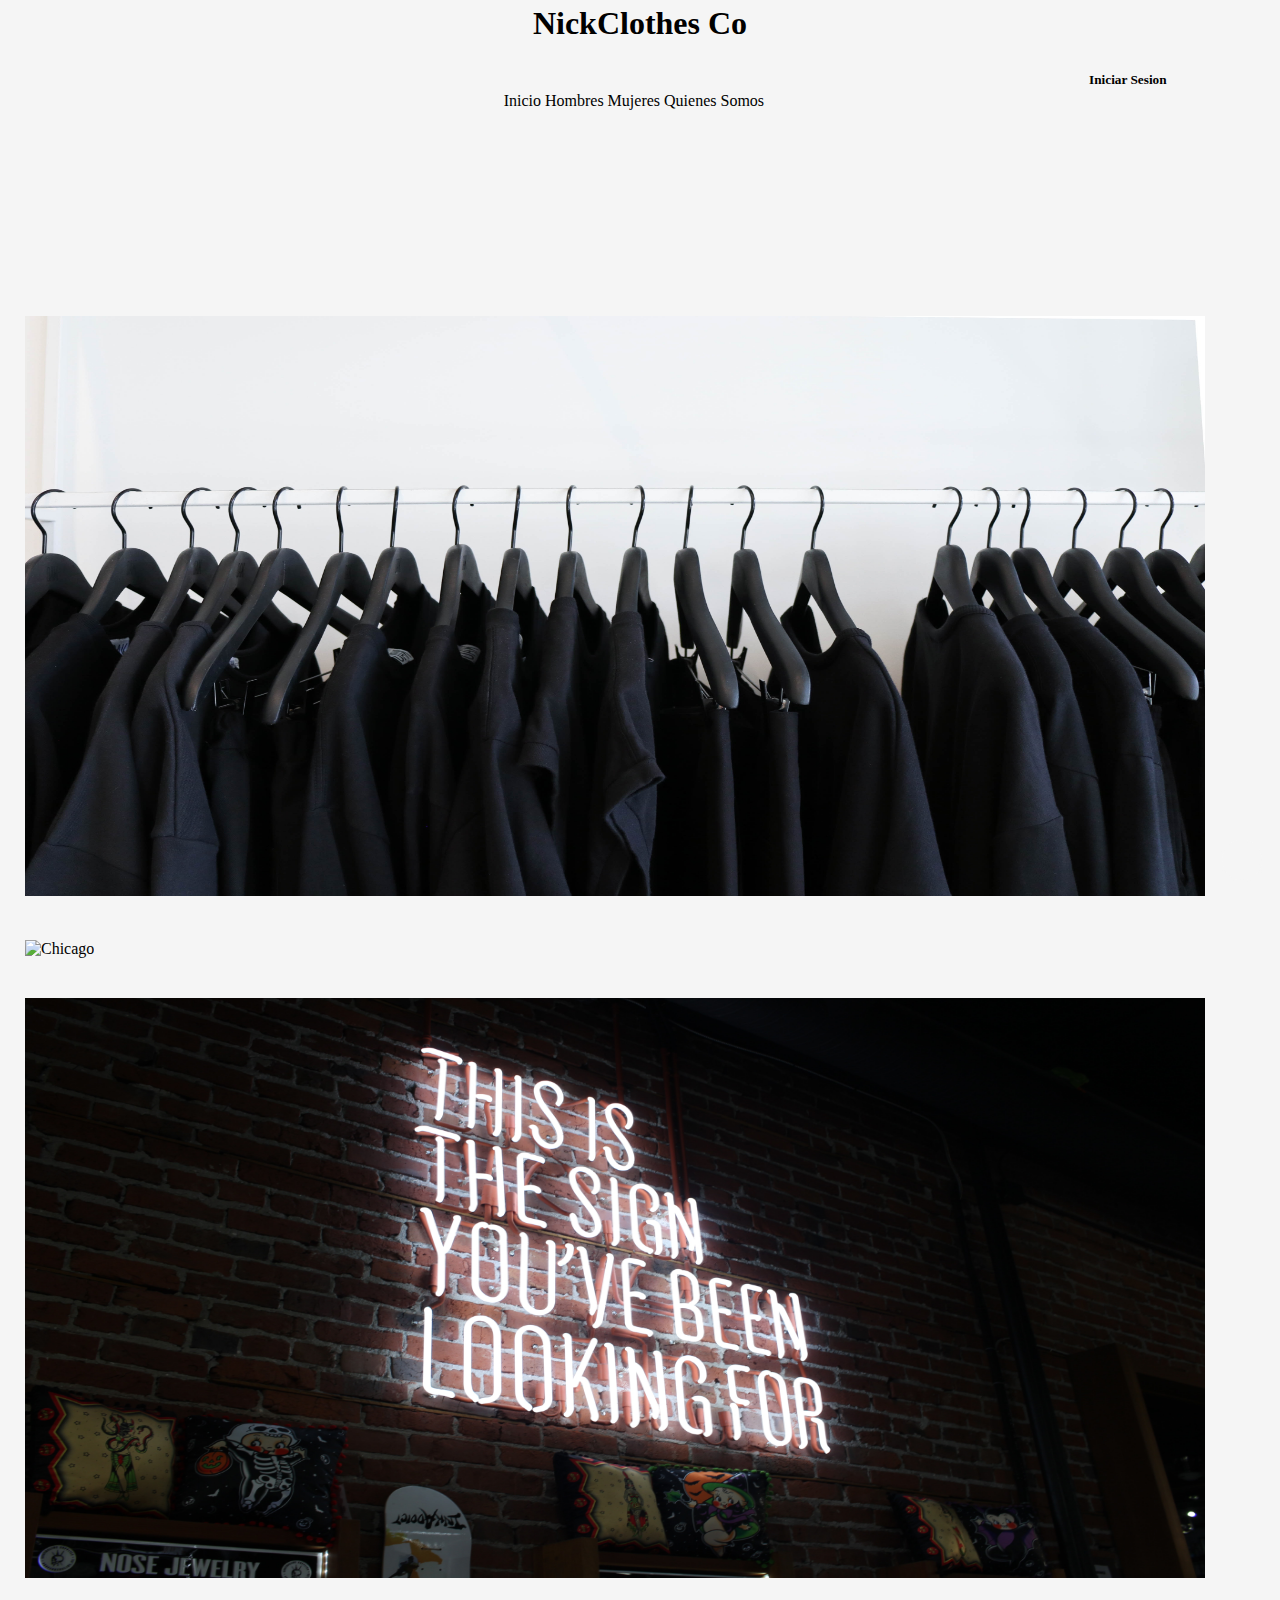
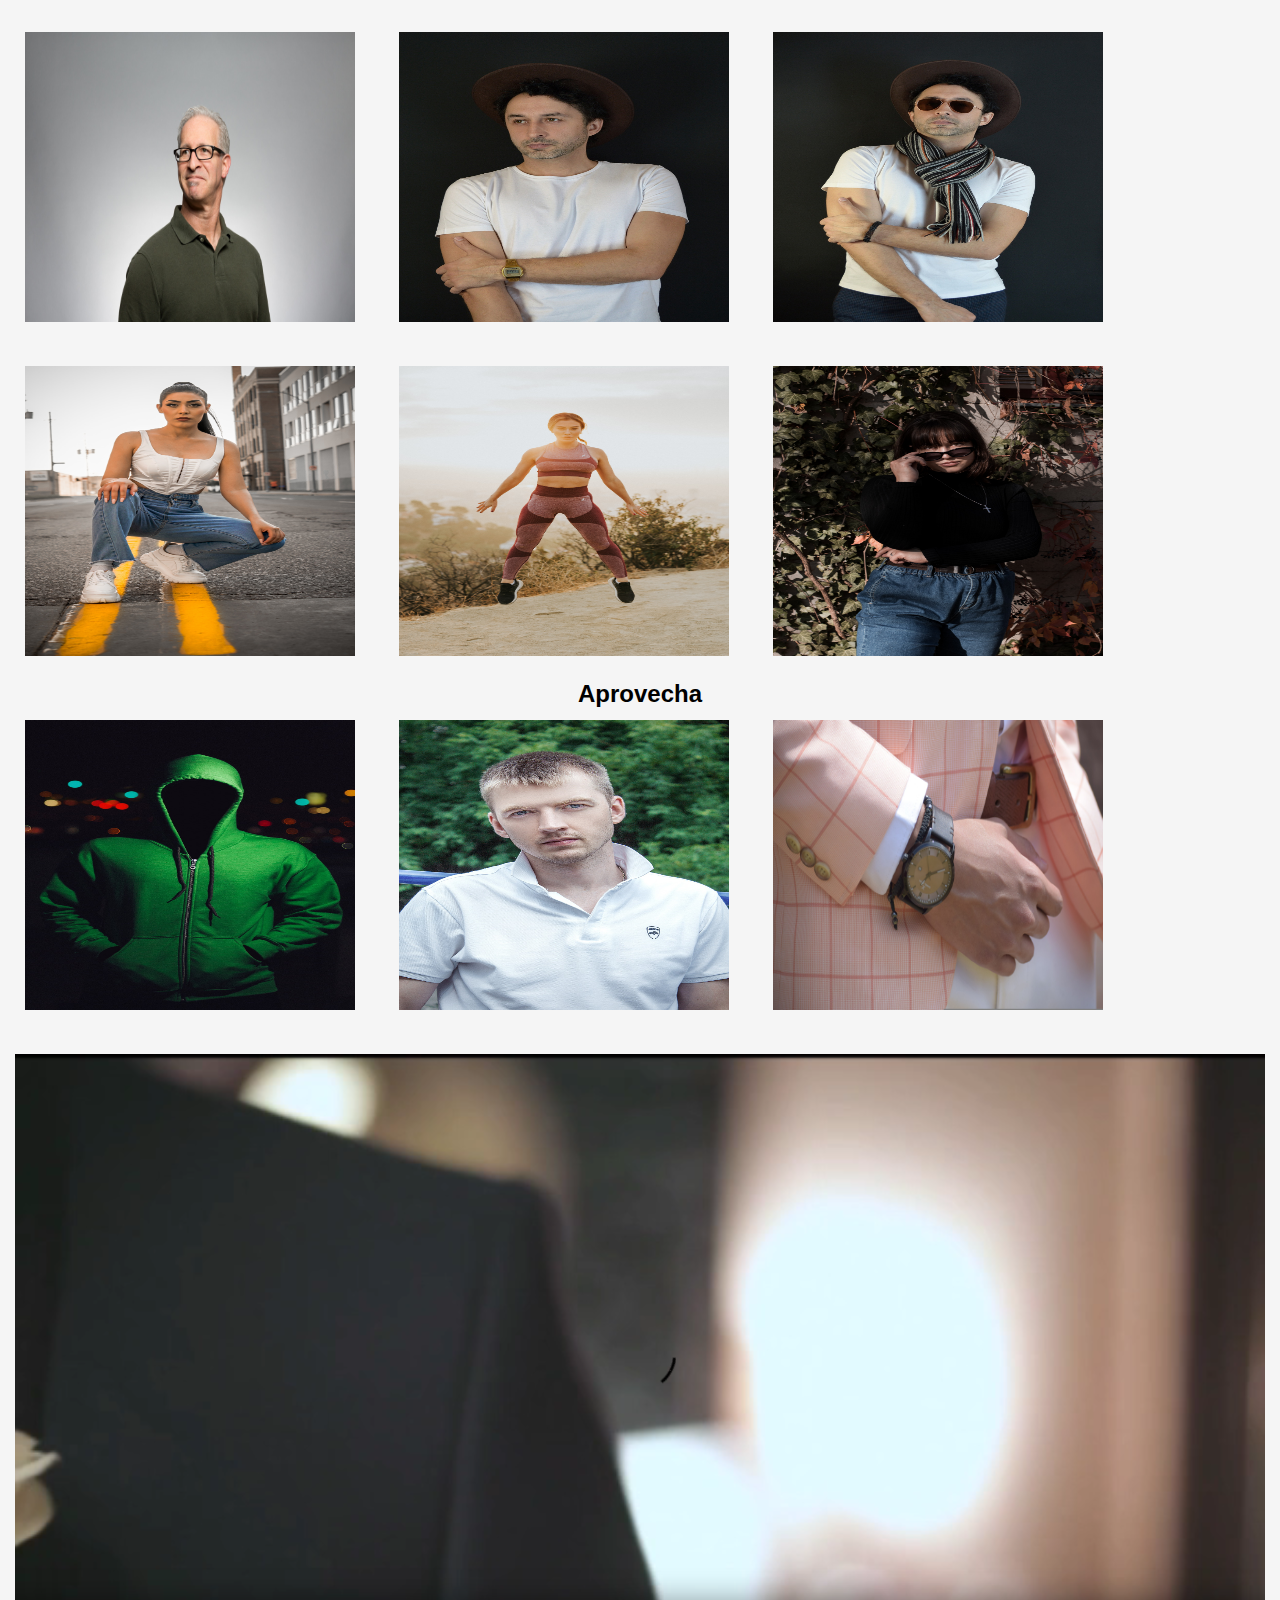
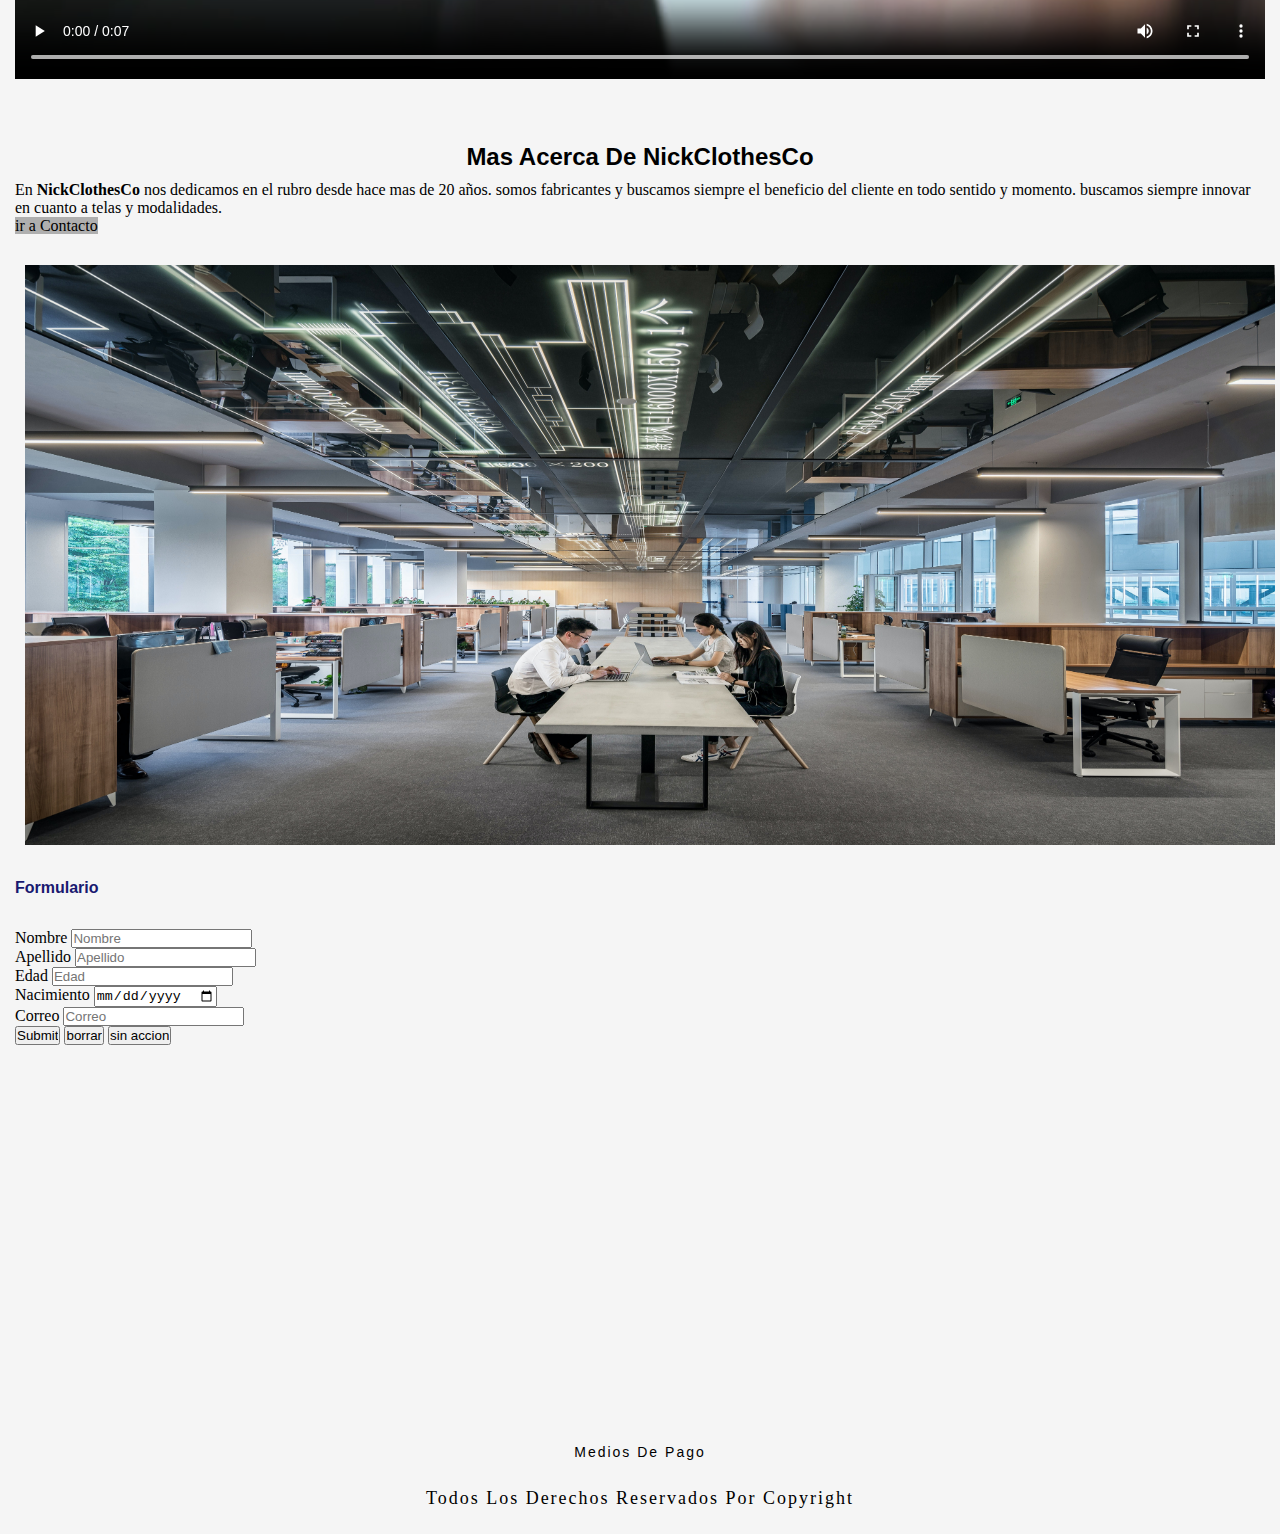
==== commit 1df50dc1: "agrego fuentes" ====
--- a/index.html
+++ b/index.html
@@ -72,21 +72,19 @@
       <span class="carousel-control-next-icon"></span>
     </a>
 
-<h3 id="titulo1"></h3>
-  <section class="sec" id="sec1"></section>
-    <img class="imagenes" src="img/adult-g43439fc59_1920.jpg" alt="ropa1" height="330" width="100px">
-    <img class="imagenes" src="img/man-g57c303159_1920.jpg" alt="ropa2" height="330" width="100px">
-    <img class="imagenes" src="img/man-g113255a72_1920.jpg" alt="ropa3" height="330" width="100px">
-    <img class="imagenes" src="img/jennifer-marquez-60VYe8pVah8-unsplash.jpg" alt="ropa1" height="330" width="100px">
-    <img class="imagenes" src="img/mark-adriane-xQghSLXYD3M-unsplash.jpg" alt="ropa2" height="330" width="100px">
-    <img class="imagenes" src="img/barbora-polednova-vmVlf0ryNcI-unsplash.jpg" alt="ropa3" height="330" width="100px">
+    <section class="sec" id="sec1"></section>
+    <img class="imagenes" src="img/adult-g43439fc59_1920.jpg" alt="ropa1" height="240" width="100px">
+    <img class="imagenes" src="img/man-g57c303159_1920.jpg" alt="ropa2" height="240" width="100px">
+    <img class="imagenes" src="img/man-g113255a72_1920.jpg" alt="ropa3" height="240" width="100px">
+    <img class="imagenes" src="img/jennifer-marquez-60VYe8pVah8-unsplash.jpg" alt="ropa1" height="240" width="100px">
+    <img class="imagenes" src="img/mark-adriane-xQghSLXYD3M-unsplash.jpg" alt="ropa2" height="240" width="100px">
+    <img class="imagenes" src="img/barbora-polednova-vmVlf0ryNcI-unsplash.jpg" alt="ropa3" height="240" width="100px">
 <br>
 <h2>Aprovecha</h2>
-  <img class="imagenes" src="img/man-g8be063bb4_1920.jpg" alt="ropa4" height="330" width="100px">
-  <img class="imagenes" src="img/man-gba523a3e5_1920.jpg" alt="ropa2" height="330" width="100px">
-  <img class="imagenes" src="img/closet-gd908c1d19_1920.jpg" alt="ropa3" height="330" width="100px">
-</section>
-<br>
+  <img class="imagenes" src="img/man-g8be063bb4_1920.jpg" alt="ropa4" height="260" width="100px">
+  <img class="imagenes" src="img/man-gba523a3e5_1920.jpg" alt="ropa2" height="260" width="100px">
+  <img class="imagenes" src="img/closet-gd908c1d19_1920.jpg" alt="ropa3" height="260" width="100px">
+
 
 <h3 id="titulo2"></h3>
   <section class="sec" id="sec2"> </section>
